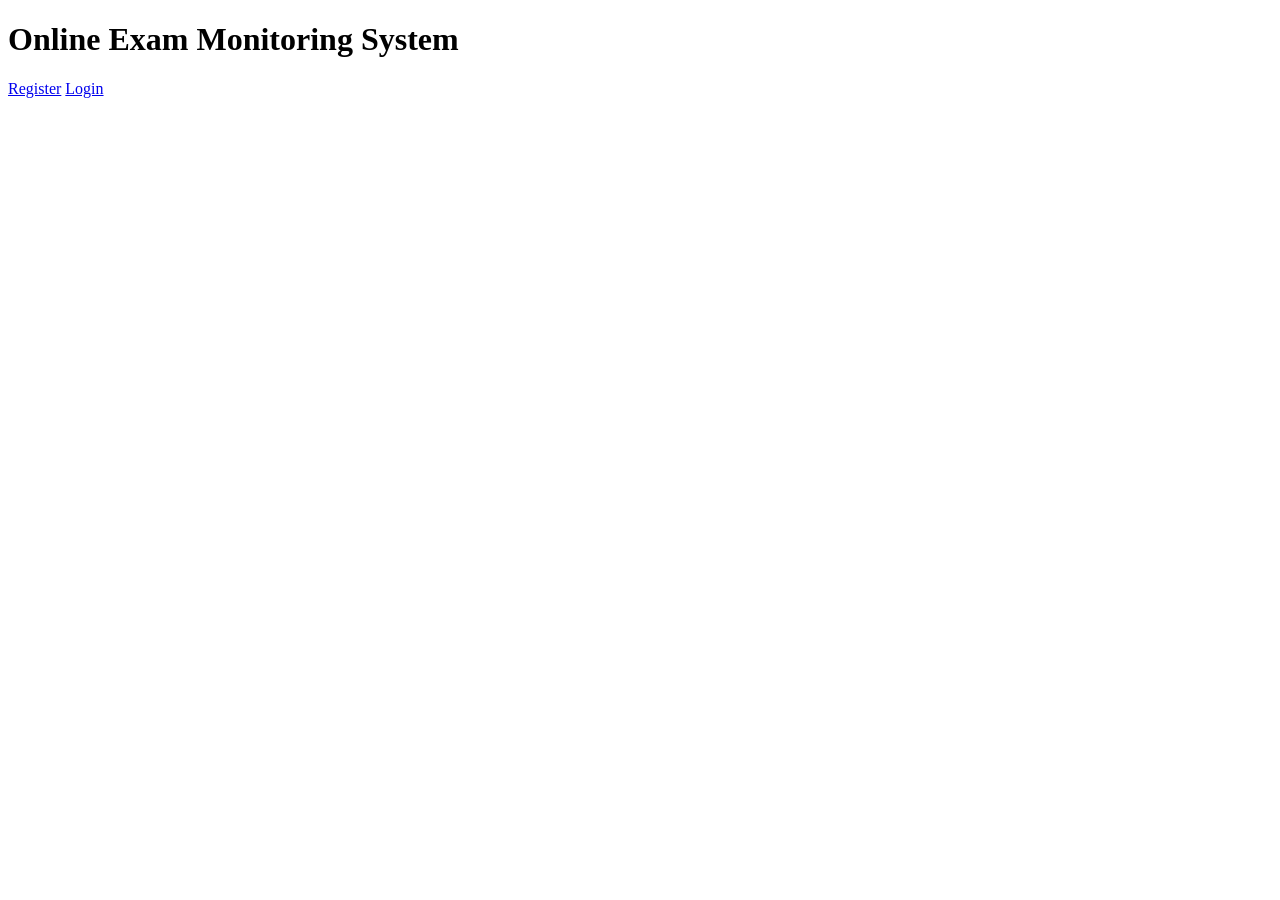
==== templates/index.html @ b626b045 "first commit" ====
<!DOCTYPE html>
<html>
<head>
<title>Home</title>
<link rel="stylesheet"
href="{{url_for('static',filename='css/style.css')}}">
</head>
<body>
<div class="container">
<h1>Online Exam Monitoring System</h1>
<a href="/register">Register</a>
<a href="/login">Login</a>
</div>
</body>
</html>
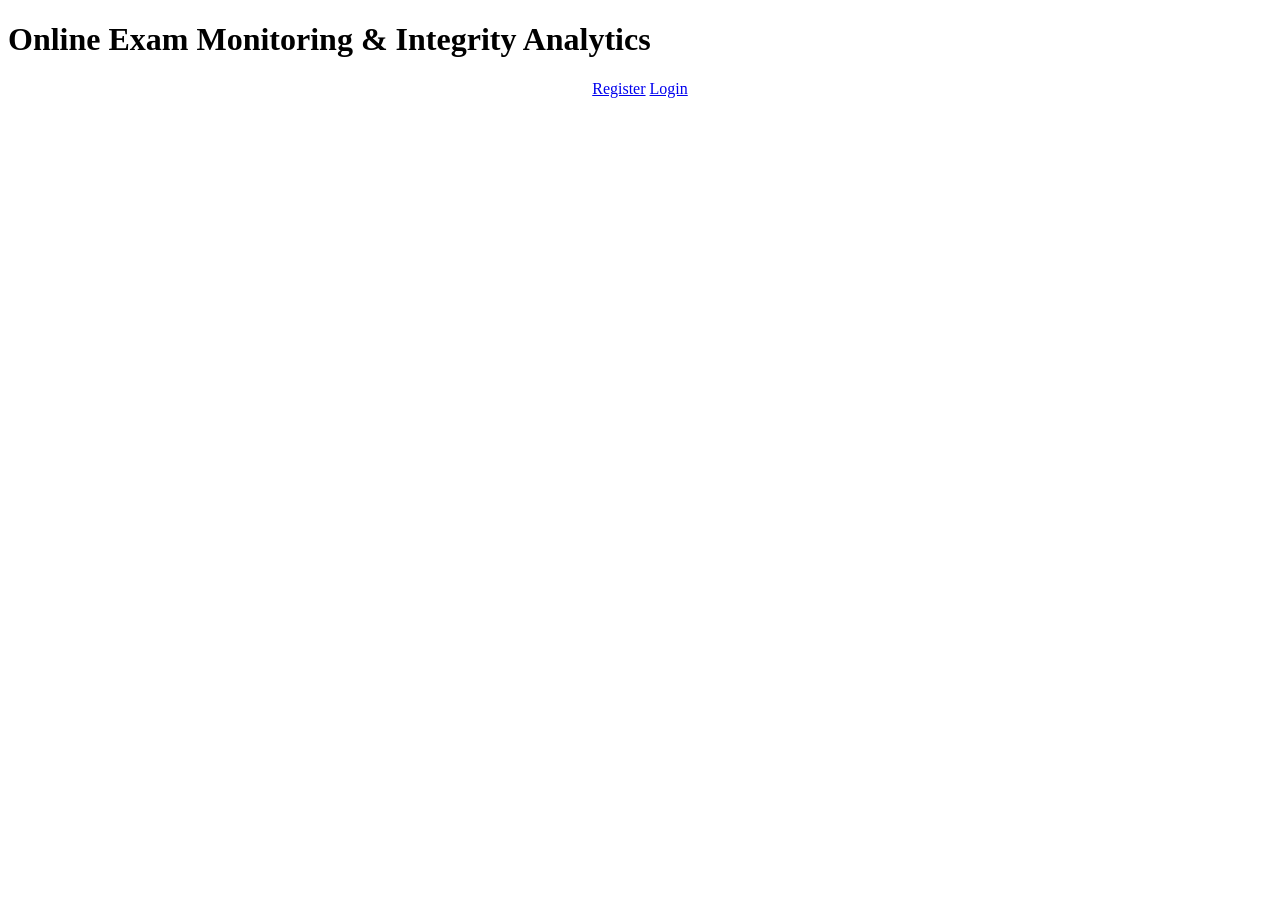
==== commit 1efe5d5e: "Updated project files" ====
--- a/templates/index.html
+++ b/templates/index.html
@@ -1,15 +1,15 @@
 <!DOCTYPE html>
 <html>
 <head>
-<title>Home</title>
-<link rel="stylesheet"
-href="{{url_for('static',filename='css/style.css')}}">
+<link rel="stylesheet"href="{{url_for('static',filename='css/style.css')}}">
 </head>
 <body>
 <div class="container">
-<h1>Online Exam Monitoring System</h1>
-<a href="/register">Register</a>
-<a href="/login">Login</a>
+    <h1 class="home-title">Online Exam Monitoring & Integrity Analytics</h1>
+    <center>
+        <a href="/register" class="btn">Register</a>
+        <a href="/login" class="btn">Login</a>
+    </center>
 </div>
 </body>
 </html>
